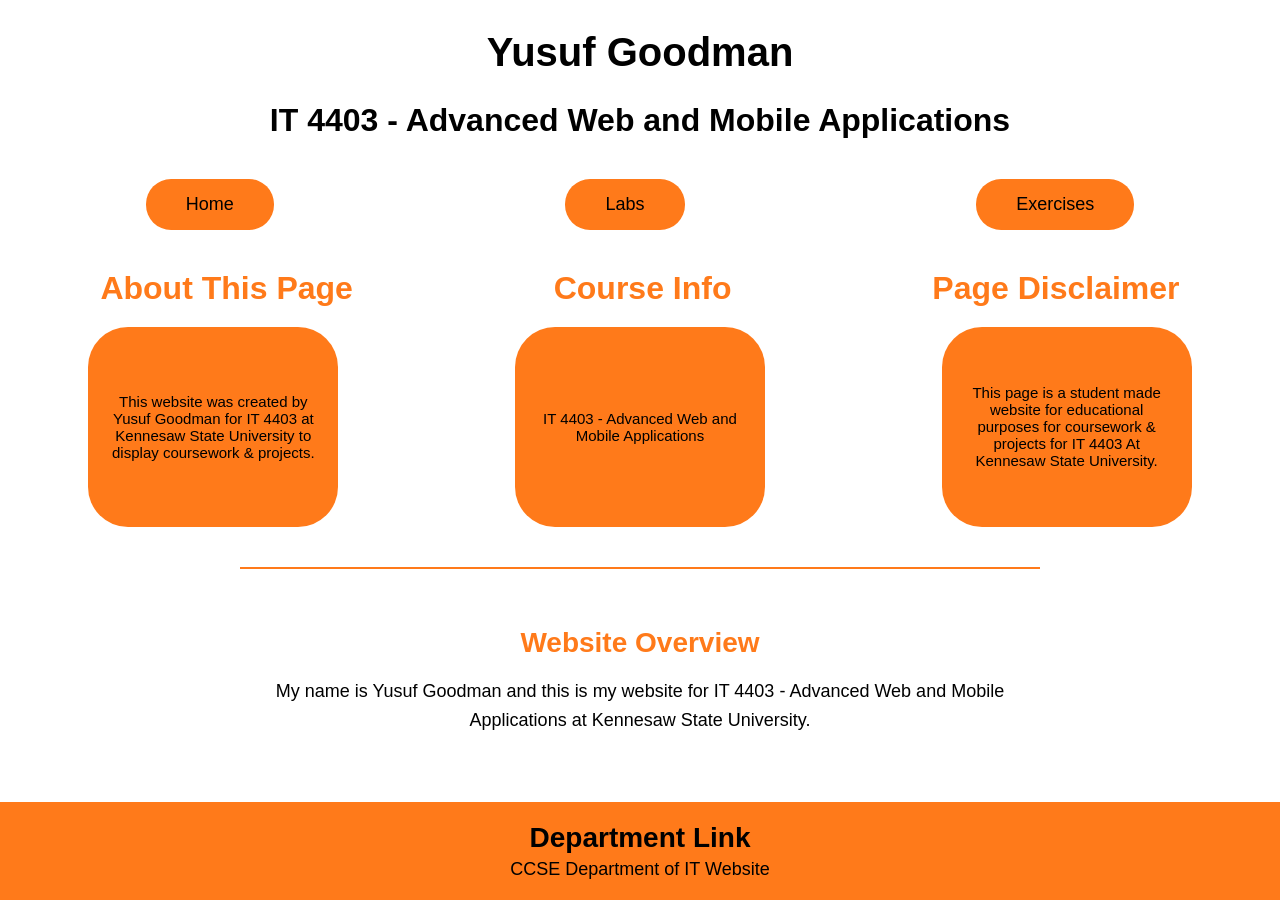
==== index.html @ 0b4befad "Add files via upload" ====
<!DOCTYPE html>
<html lang="en">
<head>
    <meta charset="UTF-8">
    <title>IT 4403 - Advanced Web and Mobile Applications</title>
    <link rel="stylesheet" href="style.css">
</head>
<body>

    <div class="page-content">
        <h1>Yusuf Goodman</h1>
        <h2>IT 4403 - Advanced Web and Mobile Applications</h2>

        <div class="nav">
            <a href="index.html"><button>Home</button></a>
            <a href="labs.html"><button>Labs</button></a>
            <a href="exercises.html"><button>Exercises</button></a>
        </div>

        <div class="section-titles">
            <div>About This Page</div>
            <div>Course Info</div>
            <div>Page Disclaimer</div>
        </div>

        <div class="content">
            <div class="box">
               
                <p>
                    This website was created by Yusuf Goodman for IT 4403 at Kennesaw State University to display coursework & projects.
                </p>
            </div>

            <div class="box">
                <p>
                    IT 4403 - Advanced Web and Mobile Applications
                </p>
            </div>

            <div class="box">
                
                <p>
                    This page is a student made website for educational purposes for coursework & projects for IT 4403 At Kennesaw State University.
                   
                </p>
            </div>
        </div>

        
        <div class="site-overview">
            <h3>Website Overview</h3>
            <p>
                My name is Yusuf Goodman and this is my website for IT 4403 - Advanced Web and Mobile Applications at Kennesaw State University.
            </p>
        </div>
    </div>

    <footer>
        <h3>Department Link</h3>
        <p>CCSE Department of IT Website</p>
    </footer>

</body>
</html>
---- style.css ----
/* Full height for sticky footer */
html, body {
    height: 100%;
    margin: 0;
}

/* Page layout */
body {
    display: flex;
    flex-direction: column;
    font-family: Arial, Helvetica, sans-serif;
    text-align: center;
    background-color: white;
}

/* Main content expands */
.page-content {
    flex: 1;
}

/* Headings */
h1 {
    margin-top: 30px;
    font-size: 40px;
}

h2 {
    margin-top: 5px;
    font-size: 32px;
}

/* Navigation */
.nav {
    display: flex;
    justify-content: space-around;
    margin: 40px 0;
}

.nav button {
    background-color: #ff7a1a;
    color: black;
    border: none;
    padding: 15px 40px;
    border-radius: 25px;
    font-size: 18px;
    cursor: pointer;
}

/* Section headers */
.section-titles {
    display: flex;
    justify-content: space-around;
    margin-top: 40px;
    color: #ff7a1a;
    font-size: 32px;
    font-weight: bold;
}

/* Content boxes */
.content {
    display: flex;
    justify-content: space-around;
    margin: 20px 0 40px 0;
}

.box {
    width: 250px;
    height: 200px;
    background-color: #ff7a1a;
    border-radius: 40px;

    display: flex;
    flex-direction: column;
    justify-content: center;
    padding: 20px;
    box-sizing: border-box;
}

.box h4 {
    margin: 0 0 10px 0;
    font-size: 20px;
}

.box p {
    margin: 0;
    font-size: 15px;
    text-align: center;
}

/* Site overview */
.site-overview {
    margin: 40px auto;
    width: 80%;
    max-width: 800px;
    border-top: 2px solid #ff7a1a;
    padding-top: 30px;
}

.site-overview h3 {
    font-size: 28px;
    color: #ff7a1a;
    margin-bottom: 15px;
}

.site-overview p {
    font-size: 18px;
    line-height: 1.6;
}

/* Footer */
footer {
    background-color: #ff7a1a;
    padding: 20px;
}

footer h3 {
    margin: 0;
    font-size: 28px;
}

footer p {
    margin: 5px 0 0 0;
    font-size: 18px;
}
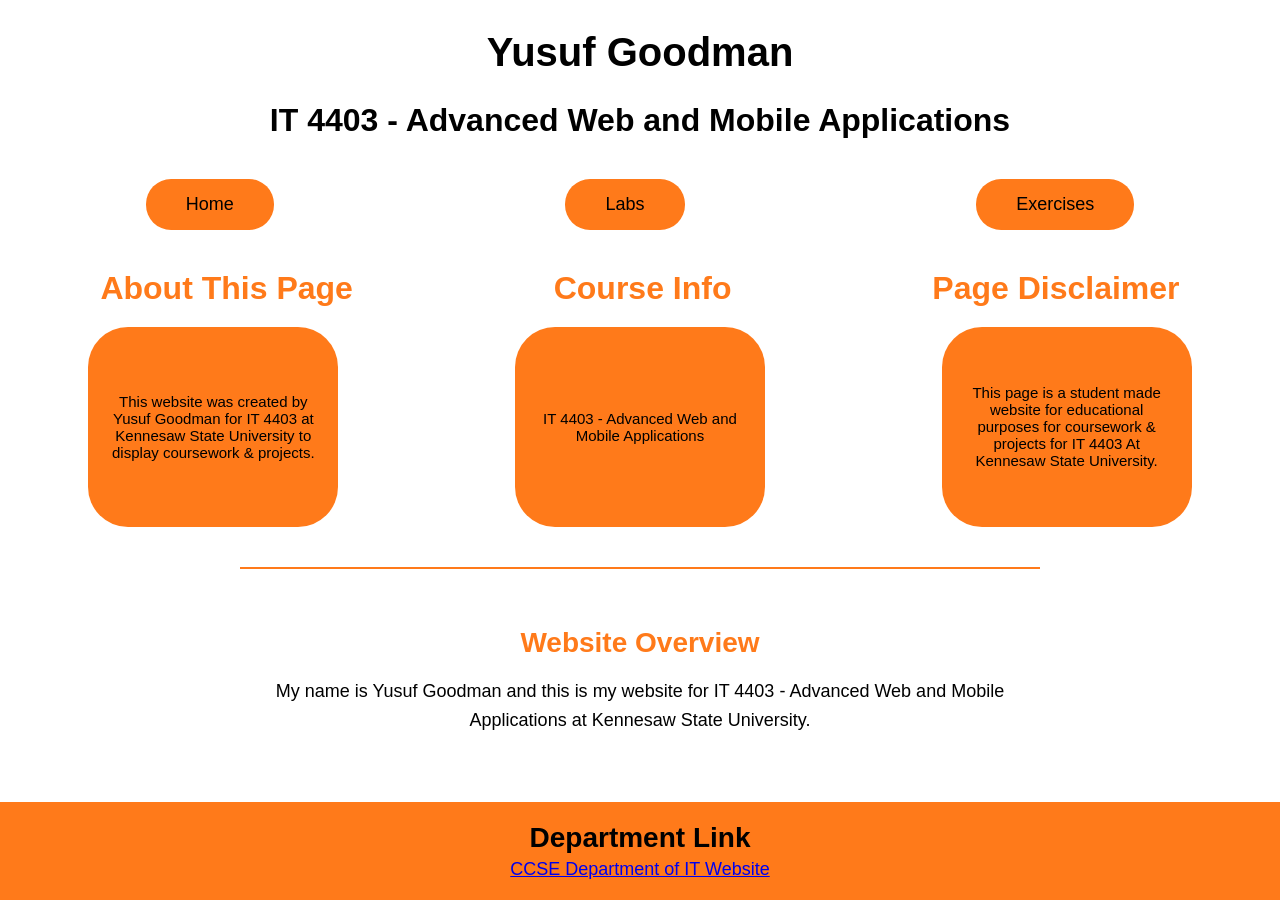
==== commit 5bb09d49: "Update index.html" ====
--- a/index.html
+++ b/index.html
@@ -57,7 +57,7 @@
 
     <footer>
         <h3>Department Link</h3>
-        <p>CCSE Department of IT Website</p>
+        <p> <a href="https://campus.kennesaw.edu/colleges-departments/ccse/academics/information-technology/index.php">CCSE Department of IT Website</a> </p>
     </footer>
 
 </body>
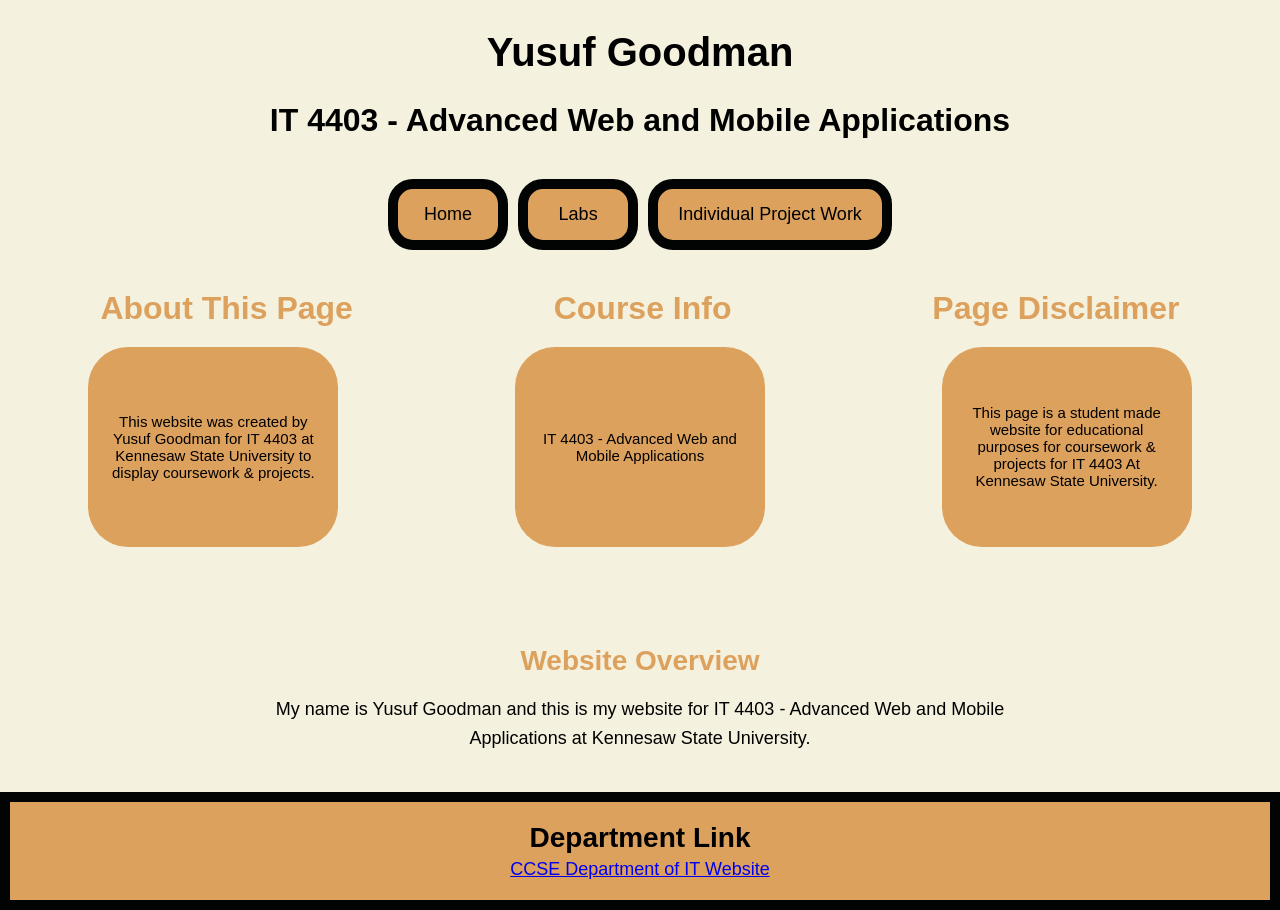
==== commit 0ccc2321: "Update index.html" ====
--- a/index.html
+++ b/index.html
@@ -14,7 +14,7 @@
         <div class="nav">
             <a href="index.html"><button>Home</button></a>
             <a href="labs.html"><button>Labs</button></a>
-            <a href="exercises.html"><button>Exercises</button></a>
+        <a href="exercises.html"><button>Individual Project Work</button></a>
         </div>
 
         <div class="section-titles">
--- a/style.css
+++ b/style.css
@@ -10,12 +10,13 @@
     flex-direction: column;
     font-family: Arial, Helvetica, sans-serif;
     text-align: center;
-    background-color: white;
+    background-color: #f4f1de;
+    min-height: 100vh;
 }
 
 /* Main content expands */
 .page-content {
-    flex: 1;
+    flex: 1 0 auto;
 }
 
 /* Headings */
@@ -32,18 +33,32 @@
 /* Navigation */
 .nav {
     display: flex;
-    justify-content: space-around;
+    justify-content: center;
+    flex-wrap: wrap;
+    gap: 10px;
     margin: 40px 0;
 }
 
 .nav button {
-    background-color: #ff7a1a;
+    background-color: #dda15e;
     color: black;
-    border: none;
-    padding: 15px 40px;
+    border: 10px solid #020403;
+    padding: 15px 20px;
     border-radius: 25px;
     font-size: 18px;
     cursor: pointer;
+    min-width: 120px;
+}
+
+.book-button button {
+    background-color: #dda15e;
+    color: black;
+    border: 10px solid #020403;
+    padding: 15px 20px;
+    border-radius: 25px;
+    font-size: 18px;
+    cursor: pointer;
+    min-width: 120px;
 }
 
 /* Section headers */
@@ -51,7 +66,7 @@
     display: flex;
     justify-content: space-around;
     margin-top: 40px;
-    color: #ff7a1a;
+    color: #dda15e;
     font-size: 32px;
     font-weight: bold;
 }
@@ -66,9 +81,8 @@
 .box {
     width: 250px;
     height: 200px;
-    background-color: #ff7a1a;
+    background-color: #dda15e;
     border-radius: 40px;
-
     display: flex;
     flex-direction: column;
     justify-content: center;
@@ -92,13 +106,12 @@
     margin: 40px auto;
     width: 80%;
     max-width: 800px;
-    border-top: 2px solid #ff7a1a;
     padding-top: 30px;
 }
 
 .site-overview h3 {
     font-size: 28px;
-    color: #ff7a1a;
+    color: #dda15e;
     margin-bottom: 15px;
 }
 
@@ -109,8 +122,12 @@
 
 /* Footer */
 footer {
-    background-color: #ff7a1a;
+    background-color: #dda15e;
+    border: 10px solid #020403;
     padding: 20px;
+    flex-shrink: 0;
+    width: 100%;
+    box-sizing: border-box;
 }
 
 footer h3 {
@@ -121,4 +138,4 @@
 footer p {
     margin: 5px 0 0 0;
     font-size: 18px;
-}+}
